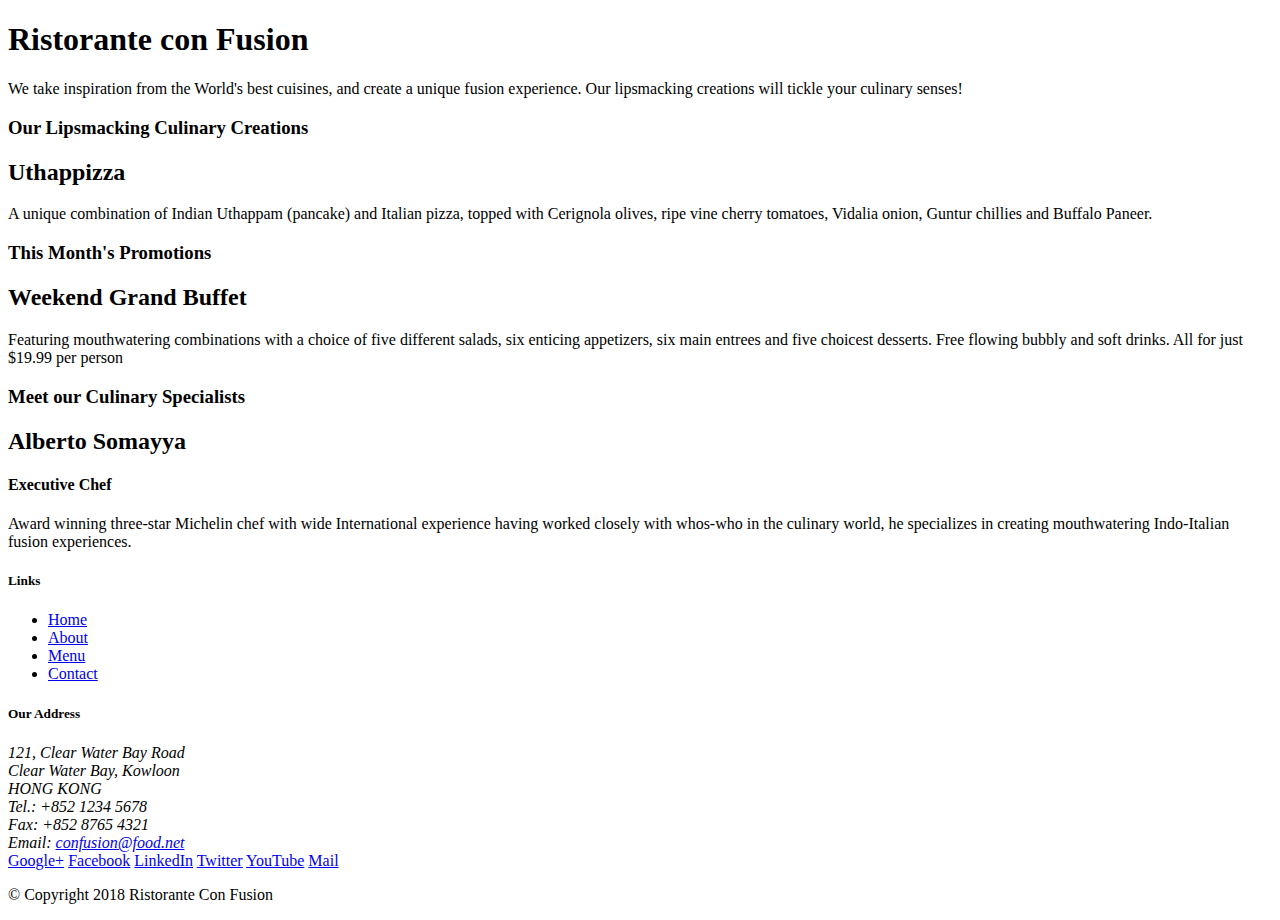
==== index.html @ 49e8fac0 "assignment bootstrap" ====
<!DOCTYPE html>
<html lang="en">

<head>
    <title>Ristorante Con Fusion</title>
    <!-- Required meta tags always come first -->
    <meta charset="utf-8">
    <meta name="viewport" content="width=device-width, initial-scale=1, shrink-to-fit=no">
    <meta http-equiv="x-ua-compatible" content="ie=edge">

    <!-- Bootstrap CSS -->
    <link rel="stylesheet" href="node_modules/bootstrap/dist/css/bootstrap.min.css">
</head>

<body>

    <header>
        <div>
            <div>
                <div>
                    <h1>Ristorante con Fusion</h1>
                    <p>We take inspiration from the World's best cuisines, and create a unique fusion experience. Our lipsmacking creations will tickle your culinary senses!</p>
                </div>
                <div>
                </div>
            </div>
        </div>
    </header>

    <div>
        <div>
            <div>
                <h3>Our Lipsmacking Culinary Creations</h3>
            </div>
            <div>
                <h2>Uthappizza</h2>
                <p>A unique combination of Indian Uthappam (pancake) and Italian pizza, topped with Cerignola olives, ripe vine cherry tomatoes, Vidalia onion, Guntur chillies and Buffalo Paneer.</p>
            </div>
        </div>


        <div>
            <div>
                <h3>This Month's Promotions</h3>
            </div>
            <div>
                <h2>Weekend Grand Buffet</h2>
                <p>Featuring mouthwatering combinations with a choice of five different salads, six enticing appetizers, six main entrees and five choicest desserts. Free flowing bubbly and soft drinks. All for just $19.99 per person </p>
            </div>
        </div>

        <div>
            <div>
                <h3>Meet our Culinary Specialists</h3>
            </div>
            <div>
                <h2>Alberto Somayya</h2>
                <h4>Executive Chef</h4>
                <p>Award winning three-star Michelin chef with wide International experience having worked closely with whos-who in the culinary world, he specializes in creating mouthwatering Indo-Italian fusion experiences. </p>
            </div>
        </div>
    </div>

    <footer>
        <div>
            <div>             
                <div>
                    <h5>Links</h5>
                    <ul>
                        <li><a href="#">Home</a></li>
                        <li><a href="#">About</a></li>
                        <li><a href="#">Menu</a></li>
                        <li><a href="#">Contact</a></li>
                    </ul>
                </div>
                <div>
                    <h5>Our Address</h5>
                    <address>
		              121, Clear Water Bay Road<br>
		              Clear Water Bay, Kowloon<br>
		              HONG KONG<br>
		              Tel.: +852 1234 5678<br>
		              Fax: +852 8765 4321<br>
		              Email: <a href="mailto:confusion@food.net">confusion@food.net</a>
		           </address>
                </div>
                <div>
                    <div>
                        <a href="http://google.com/+">Google+</a>
                        <a href="http://www.facebook.com/profile.php?id=">Facebook</a>
                        <a href="http://www.linkedin.com/in/">LinkedIn</a>
                        <a href="http://twitter.com/">Twitter</a>
                        <a href="http://youtube.com/">YouTube</a>
                        <a href="mailto:">Mail</a>
                    </div>
                </div>
           </div>
           <div>             
                <div>
                    <p>© Copyright 2018 Ristorante Con Fusion</p>
                </div>
           </div>
        </div>
    </footer>
 <!-- jQuery first, then Popper.js, then Bootstrap JS. -->
    <script src="node_modules/jquery/dist/jquery.slim.min.js"></script>
    <script src="node_modules/popper.js/dist/umd/popper.min.js"></script>
    <script src="node_modules/bootstrap/dist/js/bootstrap.min.js"></script>
</body>

</html>
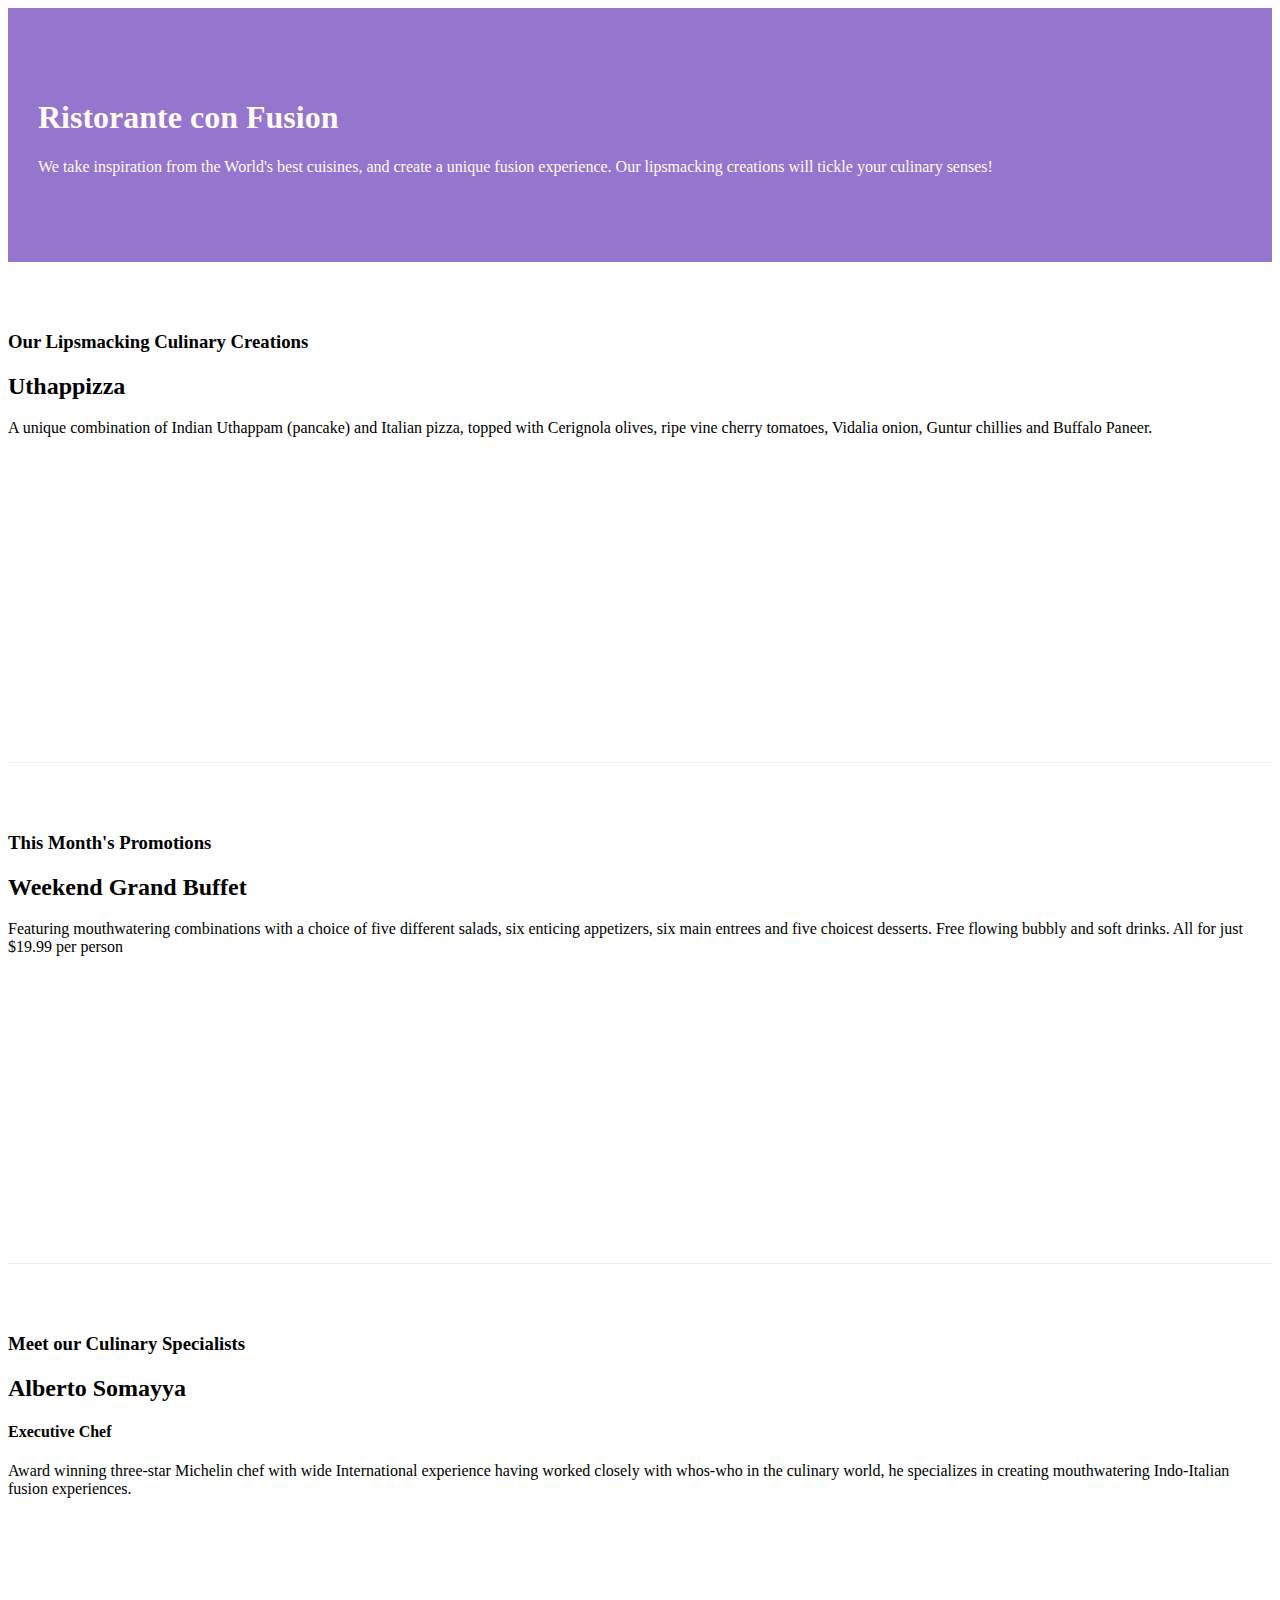
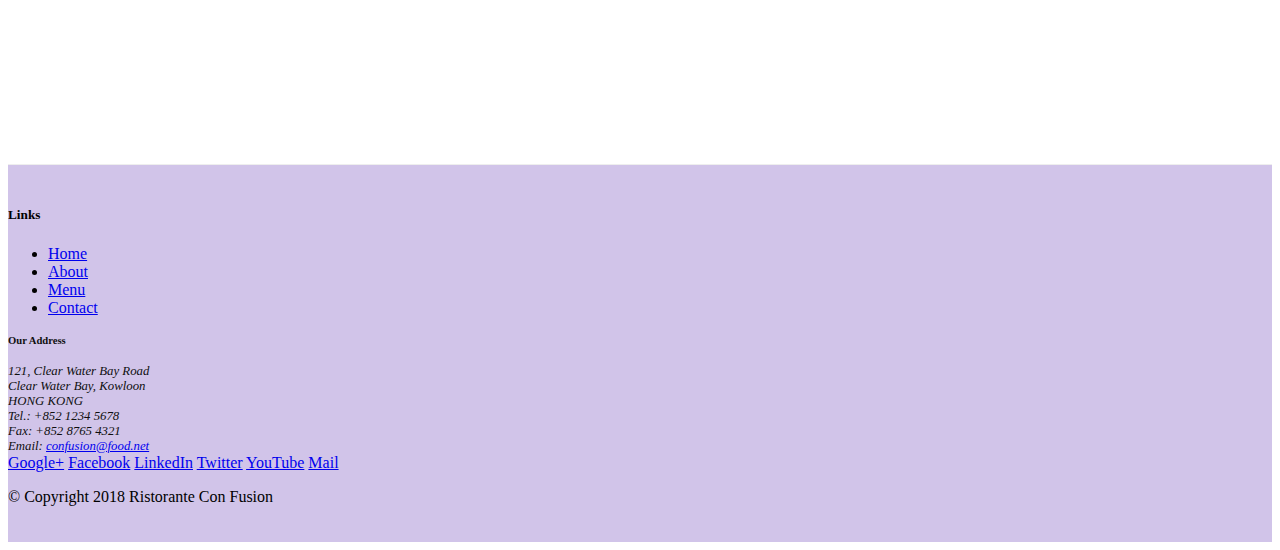
==== commit 6b148faf: "buttons" ====
--- a/index.html
+++ b/index.html
@@ -10,50 +10,51 @@
 
     <!-- Bootstrap CSS -->
     <link rel="stylesheet" href="node_modules/bootstrap/dist/css/bootstrap.min.css">
+    <link rel="stylesheet" href="css/styles.css">
 </head>
 
 <body>
 
-    <header>
-        <div>
-            <div>
-                <div>
+    <header class="jumbotron">
+        <div class="container">
+            <div class="row row-header">
+                <div class="col-12 col-sm-6">
                     <h1>Ristorante con Fusion</h1>
                     <p>We take inspiration from the World's best cuisines, and create a unique fusion experience. Our lipsmacking creations will tickle your culinary senses!</p>
                 </div>
-                <div>
+                <div class="col-12 col-sm">
                 </div>
             </div>
         </div>
     </header>
 
-    <div>
-        <div>
-            <div>
+    <div class="container">
+        <div class="row row-content align-items-center">
+            <div class="col-12 col-sm-4 order-sm-last col-md-3">
                 <h3>Our Lipsmacking Culinary Creations</h3>
             </div>
-            <div>
+            <div class="col col-sm order-sm-first col-md">
                 <h2>Uthappizza</h2>
                 <p>A unique combination of Indian Uthappam (pancake) and Italian pizza, topped with Cerignola olives, ripe vine cherry tomatoes, Vidalia onion, Guntur chillies and Buffalo Paneer.</p>
             </div>
         </div>
 
 
-        <div>
-            <div>
+        <div class="row row-content align-items-center">
+            <div class="col-12 col-sm-4 col-md-3">
                 <h3>This Month's Promotions</h3>
             </div>
-            <div>
+            <div class="col col-sm col-md">
                 <h2>Weekend Grand Buffet</h2>
                 <p>Featuring mouthwatering combinations with a choice of five different salads, six enticing appetizers, six main entrees and five choicest desserts. Free flowing bubbly and soft drinks. All for just $19.99 per person </p>
             </div>
         </div>
 
-        <div>
-            <div>
+        <div class="row row-content align-items-center">
+            <div class="col-12 col-sm-4 order-sm-last col-md-3">
                 <h3>Meet our Culinary Specialists</h3>
             </div>
-            <div>
+            <div class="col col-sm order-sm-first col-md">
                 <h2>Alberto Somayya</h2>
                 <h4>Executive Chef</h4>
                 <p>Award winning three-star Michelin chef with wide International experience having worked closely with whos-who in the culinary world, he specializes in creating mouthwatering Indo-Italian fusion experiences. </p>
@@ -61,19 +62,19 @@
         </div>
     </div>
 
-    <footer>
-        <div>
-            <div>             
-                <div>
+    <footer class="footer" >
+        <div class="container ">
+            <div class="row ">             
+                <div class="col-4 offset-1 col-sm-2">
                     <h5>Links</h5>
-                    <ul>
+                    <ul class="list-unstyled">
                         <li><a href="#">Home</a></li>
                         <li><a href="#">About</a></li>
                         <li><a href="#">Menu</a></li>
                         <li><a href="#">Contact</a></li>
                     </ul>
                 </div>
-                <div>
+                <div class="col-7 col-sm-5 address">
                     <h5>Our Address</h5>
                     <address>
 		              121, Clear Water Bay Road<br>
@@ -84,8 +85,8 @@
 		              Email: <a href="mailto:confusion@food.net">confusion@food.net</a>
 		           </address>
                 </div>
-                <div>
-                    <div>
+                <div class="col-12 col-sm-4 align-self-center">
+                    <div class="text-center">
                         <a href="http://google.com/+">Google+</a>
                         <a href="http://www.facebook.com/profile.php?id=">Facebook</a>
                         <a href="http://www.linkedin.com/in/">LinkedIn</a>
@@ -95,8 +96,8 @@
                     </div>
                 </div>
            </div>
-           <div>             
-                <div>
+           <div class="row justify-content-center">             
+                <div class="col-auto">
                     <p>© Copyright 2018 Ristorante Con Fusion</p>
                 </div>
            </div>
--- a/css/styles.css
+++ b/css/styles.css
@@ -0,0 +1,30 @@
+.row-header {
+    margin: 0 auto;
+    padding: 0 auto;
+}
+
+.row-content{
+    margin: 0 auto;
+    padding: 50px 0px 50px 0px;
+    border-bottom: 1px ridge;
+    min-height: 400px;
+}
+
+.footer{
+    background-color: #D1C4E9;
+    margin: 0px auto;
+    padding: 20px 0px 20px 0px;
+}
+
+.jumbotron{
+    padding: 70px 30px 70px 30px;
+    margin: 0px auto;
+    background: #9575CD;
+    color: floralwhite;
+}
+
+.address{
+    font-size: 80%;
+    margin: 0px;
+    color: #0f0f0f;
+}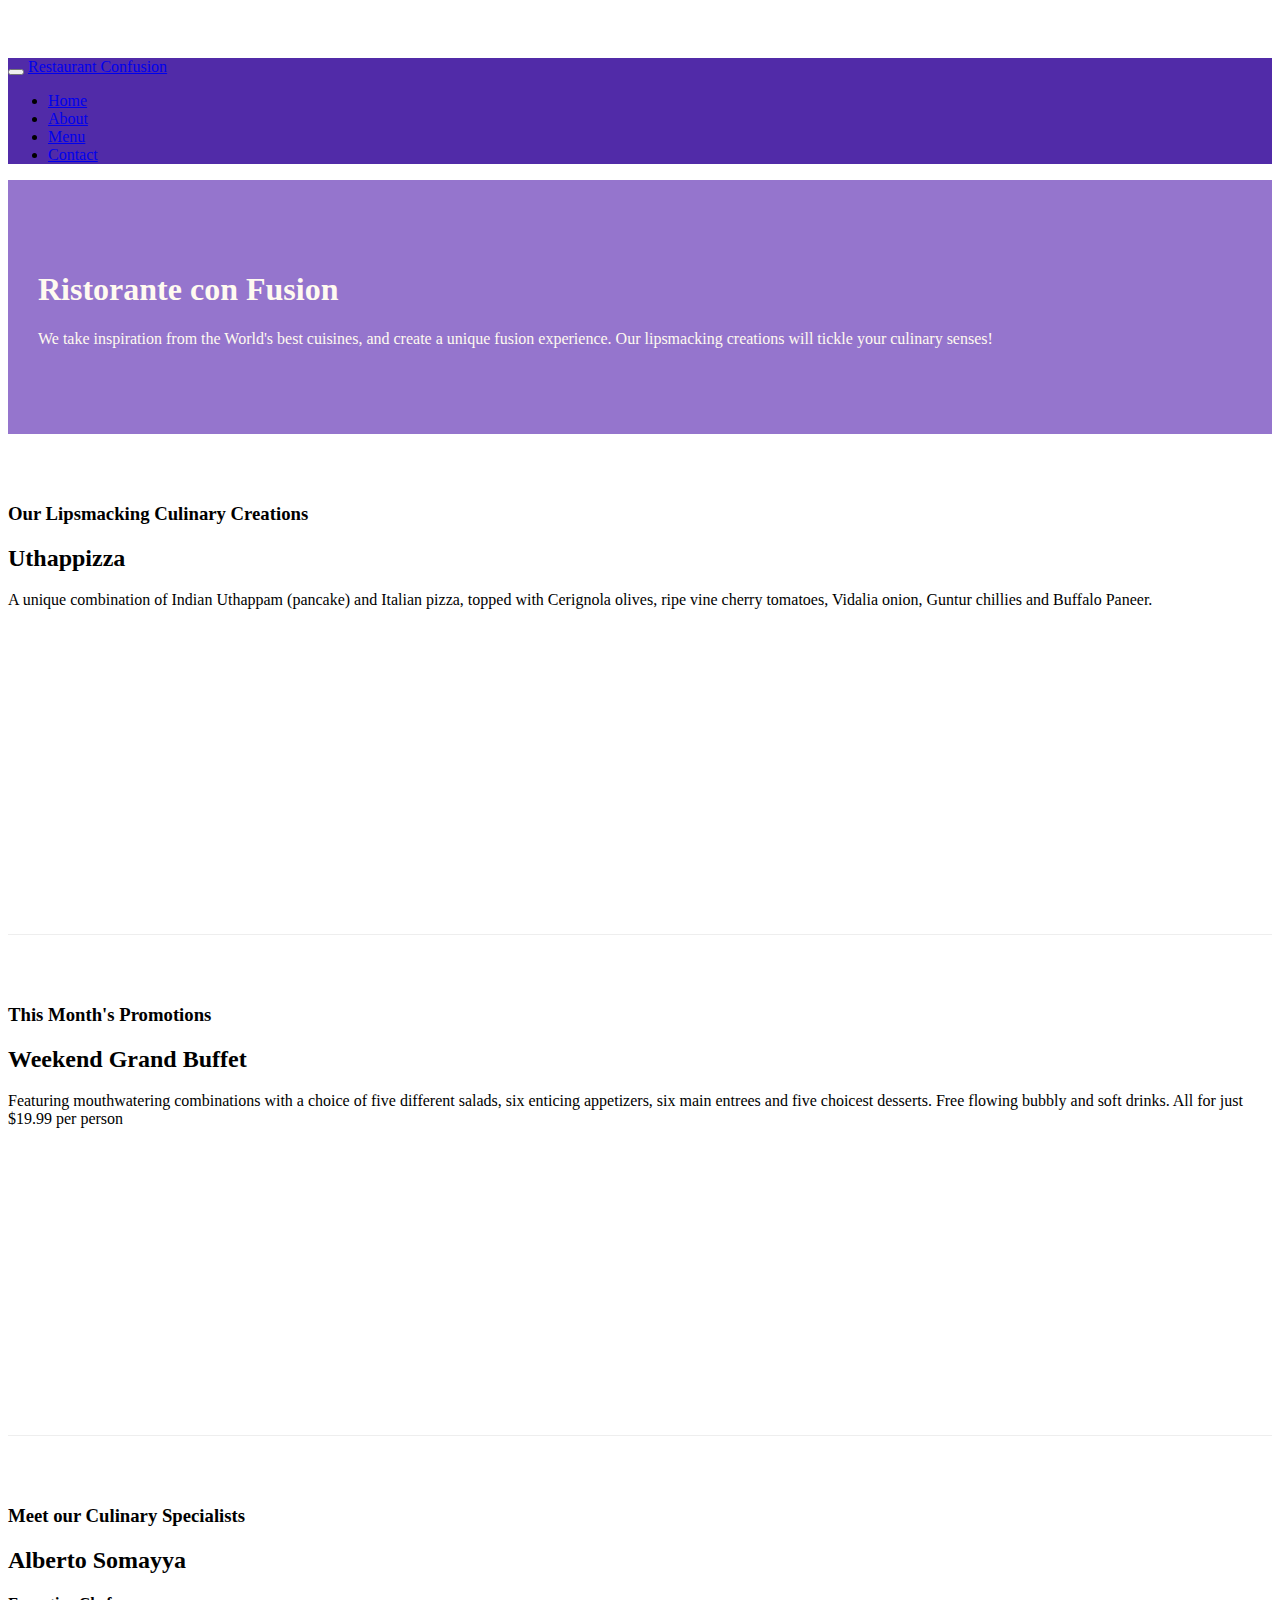
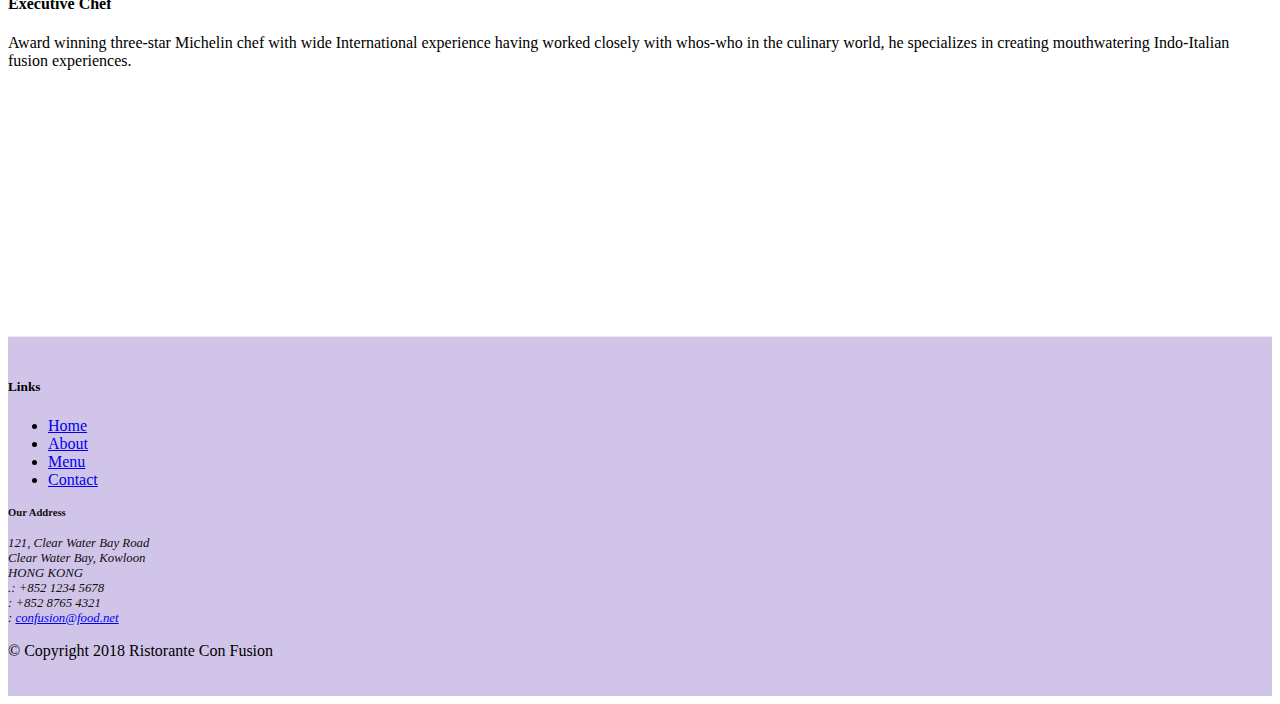
==== commit 00c939b5: "form section" ====
--- a/index.html
+++ b/index.html
@@ -10,10 +10,30 @@
 
     <!-- Bootstrap CSS -->
     <link rel="stylesheet" href="node_modules/bootstrap/dist/css/bootstrap.min.css">
+    <link rel="stylesheet" href="node_modules/font-awesome/css/font-awesome.min.css">
+    <link rel="stylesheet" href="node_modules/bootstrap-social/bootstrap-social.css">
+
     <link rel="stylesheet" href="css/styles.css">
 </head>
 
 <body>
+    <nav class="navbar navbar-dark navbar-expand-sm  fixed-top">
+        <div class="container">
+            <button class="navbar-toggler" type="button" data-toggle="collapse" data-target="#Navbar">
+                <span class="navbar-toggler-icon"></span>
+            </button>
+            <a href="#" class="navbar-brand mr-auto">Restaurant Confusion</a>
+            <div class="collapse navbar-collapse" id="Navbar">
+
+                <ul class="navbar-nav mr-auto">
+                    <li class="nav-item active"><a href="#" class="nav-link"><span class="fa fa-home fa-lg">Home</span></a></li>
+                    <li class="nav-item"><a href="./aboutus.html" class="nav-link"><span class="fa fa-info fa-lg">About</span></a></li>
+                    <li class="nav-item"><a href="#" class="nav-link"><span class="fa fa-list fa-lg">Menu</span></a></li>
+                    <li class="nav-item"><a href="./contactus.html" class="nav-link"><span class="fa fa-address-card fa-lg">Contact</span></a></li>
+                </ul>
+            </div>
+        </div>
+    </nav>
 
     <header class="jumbotron">
         <div class="container">
@@ -69,7 +89,7 @@
                     <h5>Links</h5>
                     <ul class="list-unstyled">
                         <li><a href="#">Home</a></li>
-                        <li><a href="#">About</a></li>
+                        <li><a href="./aboutus.html">About</a></li>
                         <li><a href="#">Menu</a></li>
                         <li><a href="#">Contact</a></li>
                     </ul>
@@ -80,19 +100,19 @@
 		              121, Clear Water Bay Road<br>
 		              Clear Water Bay, Kowloon<br>
 		              HONG KONG<br>
-		              Tel.: +852 1234 5678<br>
-		              Fax: +852 8765 4321<br>
-		              Email: <a href="mailto:confusion@food.net">confusion@food.net</a>
+		              <i class="fa fa-phone fa-lg"></i>.: +852 1234 5678<br>
+		              <i class="fa fa-fax fa-lg"></i>: +852 8765 4321<br>
+		              <i class="fa fa-envelope fa-lg"></i>: <a href="mailto:confusion@food.net">confusion@food.net</a>
 		           </address>
                 </div>
                 <div class="col-12 col-sm-4 align-self-center">
                     <div class="text-center">
-                        <a href="http://google.com/+">Google+</a>
-                        <a href="http://www.facebook.com/profile.php?id=">Facebook</a>
-                        <a href="http://www.linkedin.com/in/">LinkedIn</a>
-                        <a href="http://twitter.com/">Twitter</a>
-                        <a href="http://youtube.com/">YouTube</a>
-                        <a href="mailto:">Mail</a>
+                        <a class="btn btn-social-icon btn-google" href="http://google.com/+"><i class="fa fa-google fa-lg"></i></a>
+                        <a class="btn btn-social-icon btn-facebook" href="http://www.facebook.com/profile.php?id="><i class="fa fa-facebook fa-lg"></i></a>
+                        <a class="btn btn-social-icon btn-linkedin" href="http://www.linkedin.com/in/"><i class="fa fa-linkedin fa-lg"></i></a>
+                        <a class="btn btn-social-icon btn-twitter" href="http://twitter.com/"><i class="fa fa-twitter fa-lg"></i></a>
+                        <a class="btn btn-social-icon btn-google" href="http://youtube.com/"><i class="fa fa-youtube fa-lg"></i></a>
+                        <a class="btn btn-social-icon " href="mailto:"><i class="fa fa-envelope-o fa-lg"></i></a>
                     </div>
                 </div>
            </div>
--- a/css/styles.css
+++ b/css/styles.css
@@ -27,4 +27,12 @@
     font-size: 80%;
     margin: 0px;
     color: #0f0f0f;
+}
+body{
+    padding: 50px 0px 0px 0px;
+    z-index: 0;
+}
+
+.navbar-dark{
+    background-color: #512ba8;
 }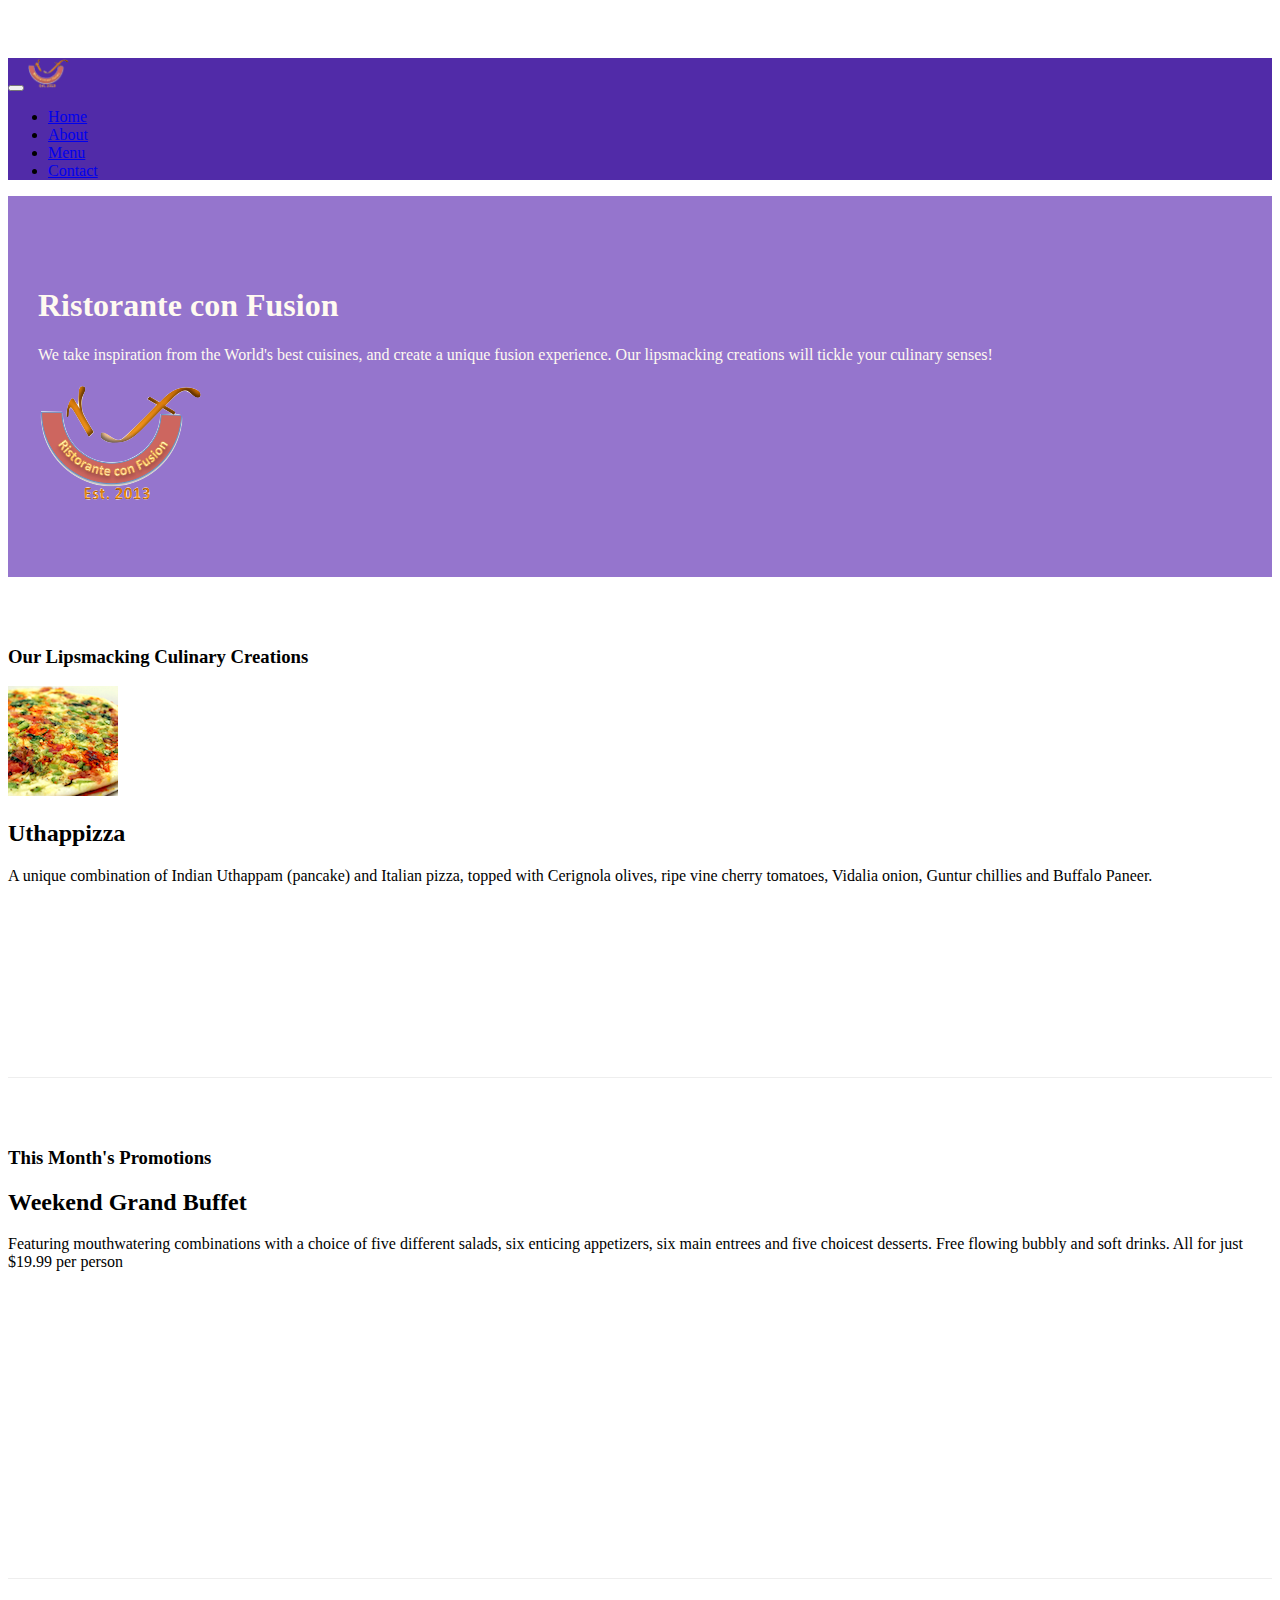
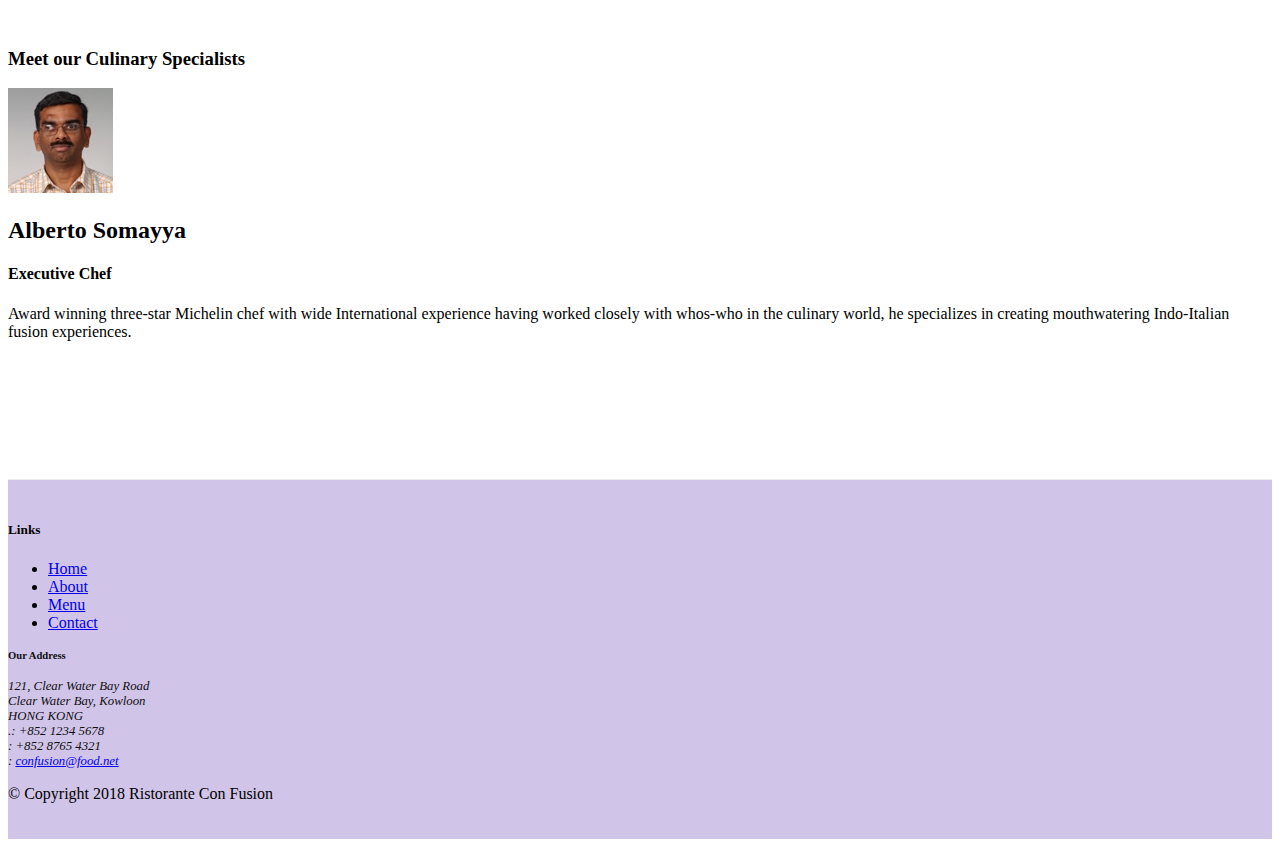
==== commit 9e4a2f66: "alerting users" ====
--- a/index.html
+++ b/index.html
@@ -22,7 +22,7 @@
             <button class="navbar-toggler" type="button" data-toggle="collapse" data-target="#Navbar">
                 <span class="navbar-toggler-icon"></span>
             </button>
-            <a href="#" class="navbar-brand mr-auto">Restaurant Confusion</a>
+            <a href="#" class="navbar-brand mr-auto"><img src="img/logo.png" height="30" width="41" alt=""></a>
             <div class="collapse navbar-collapse" id="Navbar">
 
                 <ul class="navbar-nav mr-auto">
@@ -42,7 +42,8 @@
                     <h1>Ristorante con Fusion</h1>
                     <p>We take inspiration from the World's best cuisines, and create a unique fusion experience. Our lipsmacking creations will tickle your culinary senses!</p>
                 </div>
-                <div class="col-12 col-sm">
+                <div class="col-12 col-sm align-self-center">
+                    <img src="img/logo.png" alt="" class="img-fluid">
                 </div>
             </div>
         </div>
@@ -54,8 +55,14 @@
                 <h3>Our Lipsmacking Culinary Creations</h3>
             </div>
             <div class="col col-sm order-sm-first col-md">
-                <h2>Uthappizza</h2>
-                <p>A unique combination of Indian Uthappam (pancake) and Italian pizza, topped with Cerignola olives, ripe vine cherry tomatoes, Vidalia onion, Guntur chillies and Buffalo Paneer.</p>
+                <div class="media">
+                    <img src="img/uthappizza.png" class="d-flex mr-3 img-thumbnail align-self-center" alt="uthapizza">
+                    <div class="media-body">
+
+                        <h2 class="mt-0">Uthappizza</h2>
+                        <p class="d-none d-sm-block">A unique combination of Indian Uthappam (pancake) and Italian pizza, topped with Cerignola olives, ripe vine cherry tomatoes, Vidalia onion, Guntur chillies and Buffalo Paneer.</p>
+                    </div>
+                </div>
             </div>
         </div>
 
@@ -75,9 +82,15 @@
                 <h3>Meet our Culinary Specialists</h3>
             </div>
             <div class="col col-sm order-sm-first col-md">
-                <h2>Alberto Somayya</h2>
-                <h4>Executive Chef</h4>
-                <p>Award winning three-star Michelin chef with wide International experience having worked closely with whos-who in the culinary world, he specializes in creating mouthwatering Indo-Italian fusion experiences. </p>
+                <div class="media">
+                    <img src="img/alberto.png" class="d-flex mr-3 align-self-center" alt="alberto">
+                    <div class="media-body ">
+
+                        <h2 class="mt-0">Alberto Somayya</h2>
+                        <h4>Executive Chef</h4>
+                        <p>Award winning three-star Michelin chef with wide International experience having worked closely with whos-who in the culinary world, he specializes in creating mouthwatering Indo-Italian fusion experiences. </p>
+                    </div>
+                </div>
             </div>
         </div>
     </div>
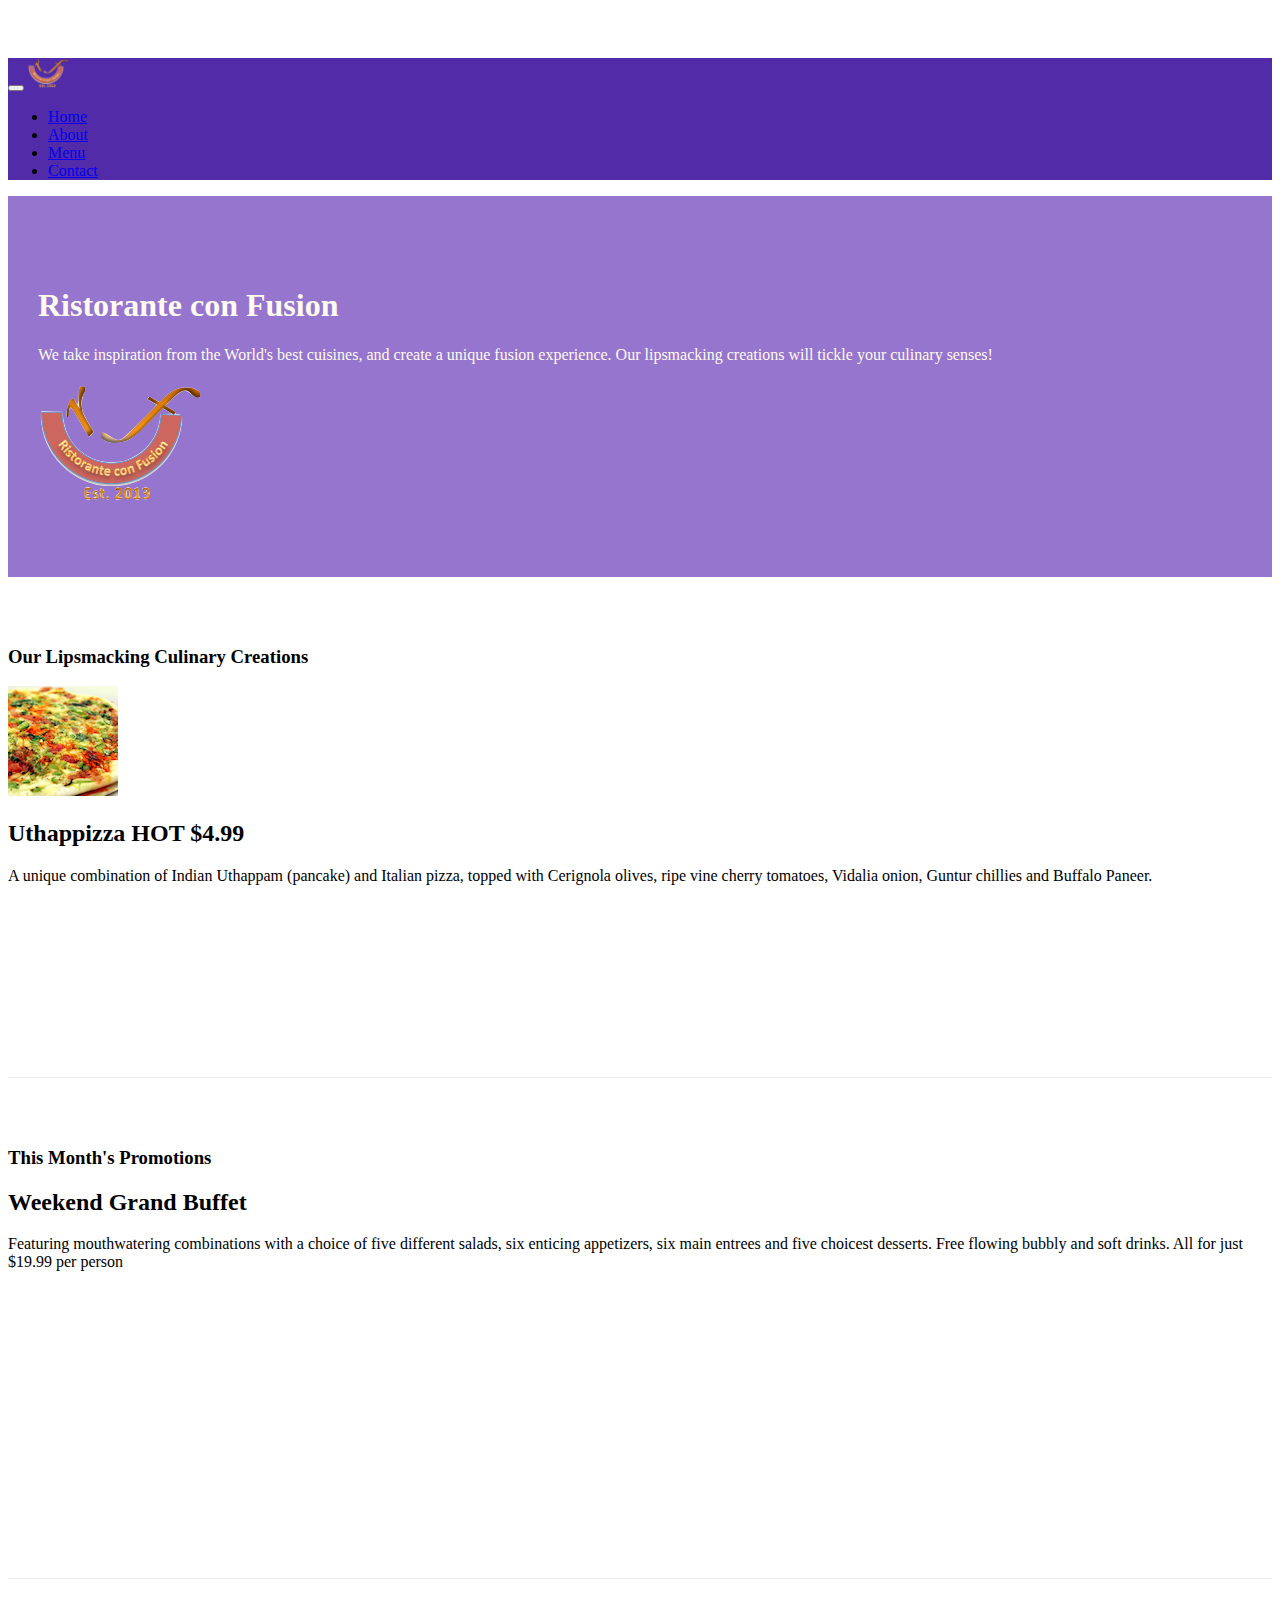
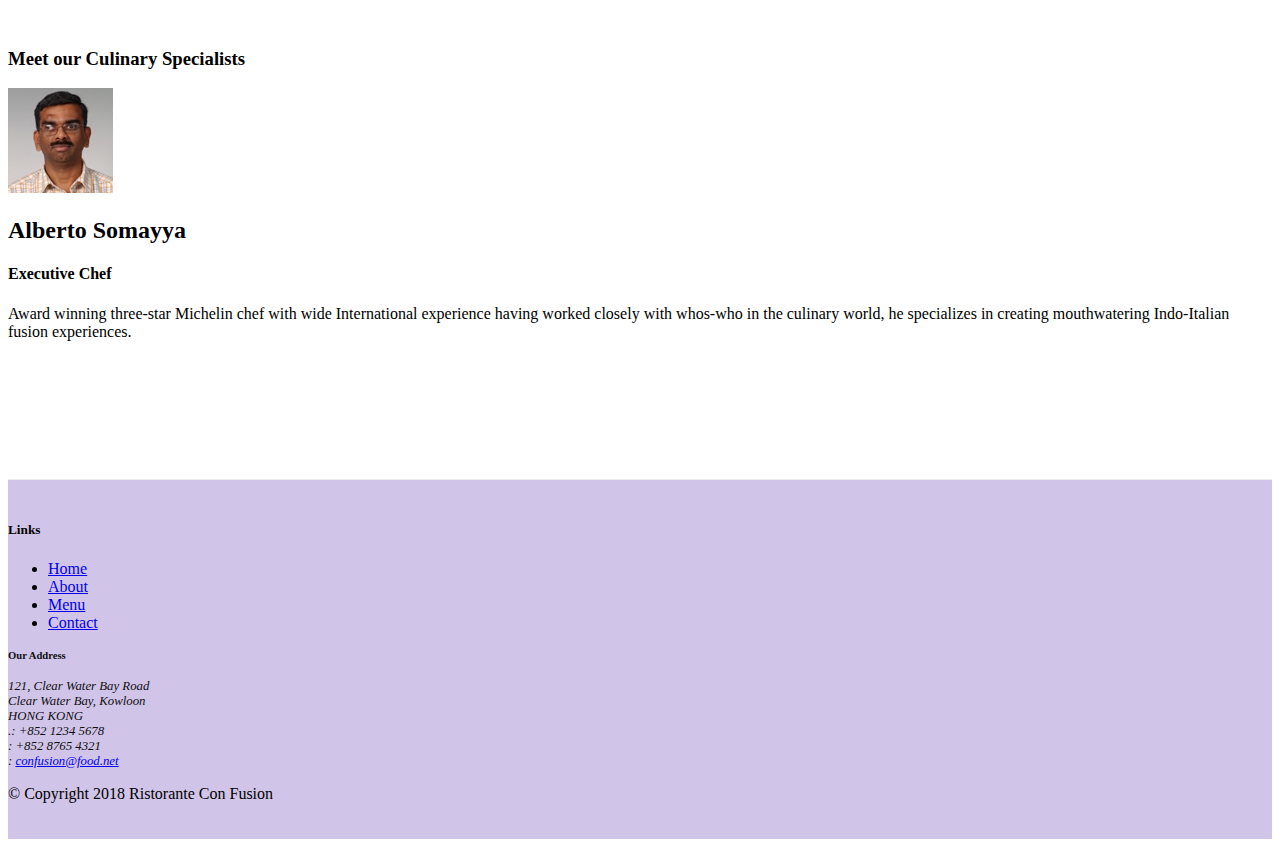
==== commit db22c486: "assignment2" ====
--- a/index.html
+++ b/index.html
@@ -59,7 +59,7 @@
                     <img src="img/uthappizza.png" class="d-flex mr-3 img-thumbnail align-self-center" alt="uthapizza">
                     <div class="media-body">
 
-                        <h2 class="mt-0">Uthappizza</h2>
+                        <h2 class="mt-0">Uthappizza <span class="badge badge-danger">HOT</span> <span class="badge badge-pill badge-secondary">$4.99</span> </h2>
                         <p class="d-none d-sm-block">A unique combination of Indian Uthappam (pancake) and Italian pizza, topped with Cerignola olives, ripe vine cherry tomatoes, Vidalia onion, Guntur chillies and Buffalo Paneer.</p>
                     </div>
                 </div>
